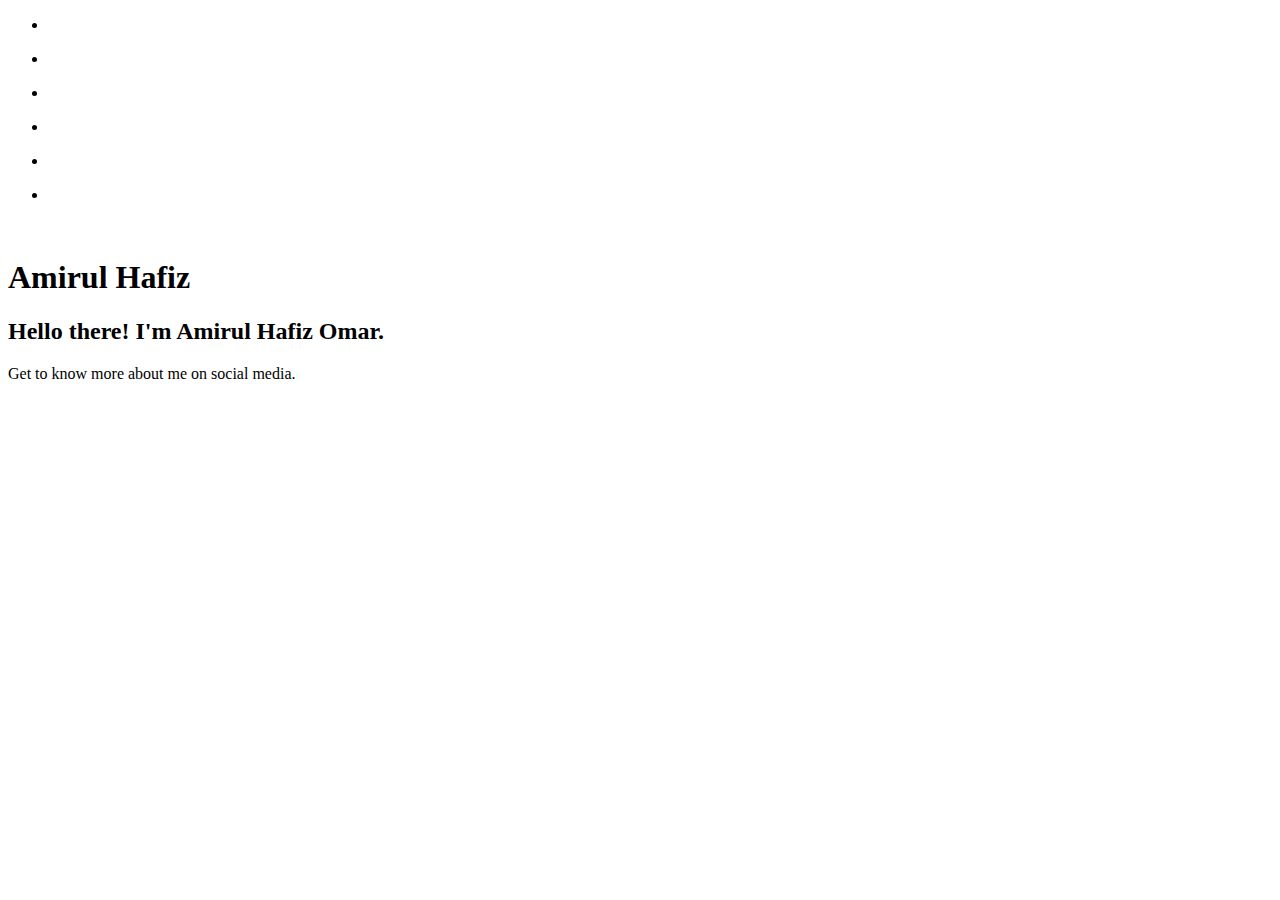
==== index.htm @ 40cdec2a "Create index.htm" ====
<!DOCTYPE html>
<html class=" js cssanimations" lang="en"><head><meta http-equiv="Content-Type" content="text/html; charset=UTF-8">
        <meta http-equiv="X-UA-Compatible" content="IE=edge,chrome=1"> 
        <title>Amirul Hafiz Omar</title>
		<link rel="icon" type="image/png" href="/Amirul Hafiz Omar_files/favicon-32x32.png" sizes="32x32" />
		<link rel="icon" type="image/png" href="/Amirul Hafiz Omar_files/favicon-16x16.png" sizes="16x16" />
		<meta name="author" content="Amirul Hafiz Omar">
    	<meta name="subject" content="Portfolio">
    	<meta name="Description" content="Amirul Hafiz Omar is a medical student in one of Malaysia's leading medical school, Universiti Kebangsaan Malaysia and he is expected to graduate in 2022.">
    	<meta name="Classification" content="Amirul Hafiz Omar is a enthusiastic and passionate person in making the world a better place for everyone.">
    	<meta name="Keywords" content="amirul hafiz, amirul hafiz omar, medical student, MD UKM, medical degree, MBBS, passionate, passion, smart, student, MD, medical, doctor, neurosurgeon, portfolio, neurologist, neurology, neurosurgery, HUKM, PPUKM, Cheras, Kuala Lumpur, Masai, Masai Johor, Johor, Pasir Gudang, Hospital, 4.0, Melayu, Malay, Bumiputera, student, pelajar">
    	<meta name="Language" content="English">
   		 <meta name="Copyright" content="Amirul Hafiz Omar">
   		 <meta name="distribution" content="Global">
    	<meta name="Robots" content="INDEX,FOLLOW">
    	<meta name="city" content="Kuala Lumpur">
    	<meta name="country" content="Malaysia">
    	<meta http-equiv="Cache-control" content="public">	
		<meta name="viewport" content="width=device-width, initial-scale=1.0, maximum-scale=1.0, user-scalable=no">
		<link rel="stylesheet" type="text/css" href="./Amirul Hafiz Omar_files/global.css">
        <link rel="stylesheet" type="text/css" href="./Amirul Hafiz Omar_files/style1.css">
		<link href="./Amirul Hafiz Omar_files/css" rel="stylesheet">
    <style type="text/css">:root topadblock, :root td[valign="top"] > .mainmenu[style="padding:10px 0 0 0 !important;"], :root input[onclick^="window.open('http://www.friendlyduck.com/"], :root input[onclick^="window.open('http://www.FriendlyDuck.com/"], :root img[alt^="Fuckbook"], :root iframe[src^="http://cdn1.adexprt.com/"], :root iframe[src^="http://ad.yieldmanager.com/"], :root div[id^="zergnet-widget"], :root div[id^="proadszone-"], :root div[id^="mainads"], :root div[id^="lazyad-"], :root div[id^="google_dfp_"], :root div[id^="dmRosAdWrapper"], :root div[id^="div_ad_stack_"], :root iframe[id^="google_ads_iframe"], :root div[id^="crt-"][style], :root div[id^="cns_ads_"], :root div[id^="advads_"], :root div[id^="ads300_250-widget"], :root iframe[src^="http://cdn2.adexprt.com/"], :root div[id^="ads300_100-widget"], :root div[id^="ads250_250-widget"], :root div[id^="adrotate_widgets-"], :root div[id^="ad_script_"], :root div[id^="ad-server-"], :root div[id^="acm-ad-tag-"], :root div[id^="MarketGid"], :root div[id^="ADV-SLOT-"], :root div[class^="proadszone-"], :root div[class^="local-feed-banner-ads"], :root div[class^="block-openx-"], :root div[class^="BlockAdvert-"], :root div[class^="Ad__container"], :root div[class^="Ad__bigBox"], :root div[id^="div-adtech-ad-"], :root div[class*="_AdInArticle_"], :root div[class$="dealnews"] > .dealnews, :root div > [class][onclick*=".updateAnalyticsEvents"], :root bottomadblock, :root aside[id^="div-gpt-ad"], :root a[target="_blank"][href^="http://api.taboola.com/"], :root a[style="display:block;width:300px;min-height:250px"][href^="http://li.cnet.com/click?"], :root a[onmousedown^="this.href='https://paid.outbrain.com/network/redir?"][target="_blank"] + .ob_source, :root a[onmousedown^="this.href='http://staffpicks.outbrain.com/network/redir?"][target="_blank"] + .ob_source, :root a[onmousedown^="this.href='http://staffpicks.outbrain.com/network/redir?"][target="_blank"], :root a[onmousedown^="this.href='http://paid.outbrain.com/network/redir?"][target="_blank"] + .ob_source, :root a[onmousedown^="this.href='/wp-content/embed-ad-content/"], :root iframe[src^="http://static.mozo.com.au/strips/"], :root a[href^="https://www.spyoff.com/"], :root a[href^="https://www.share-online.biz/affiliate/"], :root a[href^="https://www.oboom.com/ad/"], :root a[href^="https://www.googleadservices.com/pagead/aclk?"], :root a[href^="https://www.firstload.com/affiliate/"], :root a[href^="https://www.camyou.com/?cam="][href*="&track="], :root a[href^="https://www.adskeeper.co.uk/"], :root a[href^="https://windscribe.com/promo/"], :root a[href^="https://trust.zone/go/r.php?RID="], :root a[href^="https://tracking.truthfinder.com/?a="], :root div[class^="gemini-ad"], :root a[href^="https://torguard.net/aff.php"], :root div[id^="YFBMSN"], :root a[href^="https://secure.eveonline.com/ft/?aid="], :root a[href^="https://pubads.g.doubleclick.net/"], :root a[href^="https://go.ad2up.com/"], :root a[href^="https://farm.plista.com/pets"], :root a[href^="https://click.plista.com/pets"], :root a[href^="https://chaturbate.com/affiliates/"], :root a[href^="https://affiliates.bet-at-home.com/processing/"], :root a[href^="https://adhealers.com/"], :root a[href^="https://ad.atdmt.com/"], :root a[href^="http://xtgem.com/click?"], :root div[itemtype="http://schema.org/WPAdBlock"], :root a[href^="http://xads.zedo.com/"], :root a[href^="http://wxdownloadmanager.com/dl/"], :root a[href^="http://www.zergnet.com/i/"], :root a[href^="http://www.usearchmedia.com/signup?"], :root a[href^="http://www.torntv-downloader.com/"], :root a[href^="http://www.tirerack.com/affiliates/"], :root a[href^="http://www.text-link-ads.com/"], :root div[id^="div_openx_ad_"], :root a[href^="http://www.streamate.com/exports/"], :root a[href^="http://www.sfippa.com/"], :root a[href^="http://www.xmediaserve.com/"], :root a[href^="http://www.sex.com/videos/?utm_"], :root a[href^="http://www.sex.com/?utm_"], :root a[onmousedown^="this.href='http://paid.outbrain.com/network/redir?"][target="_blank"], :root a[href^="http://www.roboform.com/php/land.php"], :root a[href^="http://www.quick-torrent.com/download.html?aff"], :root a[href^="http://www.pinkvisualpad.com/?revid="], :root a[href^="http://www.pinkvisualgames.com/?revid="], :root a[href^="http://www.paddypower.com/?AFF_ID="], :root a[href^="http://www.myvpn.pro/"], :root a[href^="http://www.mysuperpharm.com/"], :root a[href^="http://liversely.net/"], :root a[href^="http://www.my-dirty-hobby.com/?sub="], :root a[href^="http://www.download-provider.org/"], :root a[href^="http://www.installads.net/"], :root a[href^="http://www.incredimail.com/?id="], :root a[href^="http://tracking.toroadvertising.com/"], :root a[href^="http://www.graboid.com/affiliates/"], :root a[href^="http://www.gamebookers.com/cgi-bin/intro.cgi?"], :root a[href^="http://www.friendlyquacks.com/"], :root a[href^="http://cdn3.adbrau.com/"], :root a[href^="http://www.friendlyadvertisements.com/"], :root a[href^="http://ul.to/ref/"], :root a[href^="http://www.freefilesdownloader.com/"], :root a[href^="http://www.fpcTraffic2.com/blind/in.cgi?"], :root a[href^="http://www.fonts.com/BannerScript/"], :root a[href^="http://www.fleshlight.com/"], :root a[href^="http://www.firstload.de/affiliate/"], :root a[href^="http://duckcash.eu/"], :root a[href^="http://www.firstload.com/affiliate/"], :root a[href*=".trust.zone"], :root a[href^="http://www.firstclass-download.com/"], :root a[href^="http://www.faceporn.net/free?"], :root a[href^="http://clicks.binarypromos.com/"], :root a[href^="http://www.downloadplayer1.com/"], :root a[href^="http://www.down1oads.com/"], :root a[href^="http://www.liutilities.com/"], :root a[href^="http://tracking.deltamediallc.com/"], :root a[href^="http://www.dl-provider.com/search/"], :root a[href^="http://www.cash-duck.com/"], :root a[href^="http://www.bet365.com/"][href*="?affiliate="], :root a[href^="http://www.bet365.com/"][href*="&affiliate="], :root a[href^="http://www.badoink.com/go.php?"], :root a[href^="http://ad-emea.doubleclick.net/"], :root a[href^="http://www.adskeeper.co.uk/"], :root div[id^="advads-"], :root a[href^="http://www.ringtonematcher.com/"], :root a[href^="http://www.adshost2.com/"], :root a[href^="http://www.adbrite.com/mb/commerce/purchase_form.php?"], :root a[href^="http://www.brightwheel.info/"], :root a[href^="http://www.1clickdownloader.com/"], :root a[href^="http://www.123-reg.co.uk/affiliate2.cgi"], :root a[href^="http://prousa.work/"], :root a[href^="http://see-work.info/"], :root a[href^="http://websitedhoome.com/"], :root a[href^="http://uploaded.net/ref/"], :root a[href^="http://track.adform.net/"], :root a[href^="http://t.wowtrk.com/"], :root a[href^="http://adprovider.adlure.net/"], :root a[href^="http://tezfiles.com/pr/"], :root a[href^="http://www.easydownloadnow.com/"], :root .mw > #rcnt > #center_col > #taw > .c, :root a[href^="http://taboola-"][href*="/redirect.php?app.type="], :root a[href^="http://t.mdn2015x3.com/"], :root a[href^="http://clickandjoinyourgirl.com/"], :root a[href^="http://webtrackerplus.com/"], :root a[href^="http://b.bestcompleteusa.info/"], :root a[href^="http://t.mdn2015x2.com/"], :root a[href^="http://steel.starflavor.bid/"], :root a[href^="http://sharesuper.info/"], :root a[href^="http://getlinksinaseconds.com/"], :root a[href^="http://secure.signup-way.com/"], :root a[href^="http://secure.signup-page.com/"], :root [onclick^="window.open('http://adultfriendfinder.com/search/"], :root a[href^="http://secure.hostgator.com/~affiliat/"], :root a[href^="http://ryushare.com/affiliate.python"], :root a[href^="http://record.commissionking.com/"], :root a[href^="http://record.betsafe.com/"], :root a[href^="http://pubads.g.doubleclick.net/"], :root a[href^="http://www.epicgameads.com/"], :root a[href^="http://gca.sh/user/register?ref="], :root a[href^="http://promos.bwin.com/"], :root a[href^="http://prochina.link/"], :root a[href^="http://z1.zedo.com/"], :root a[href^="http://pokershibes.com/index.php?ref="], :root .ra[width="30%"][align="right"] + table[width="70%"][cellpadding="0"], :root a[href^="http://searchtabnew.com/"], :root a[href^="http://pan.adraccoon.com?"], :root a[href^="http://n217adserv.com/"], :root a[href^="http://mojofun.info/"], :root a[href^="http://mmo123.co/"], :root .plistaList > .itemLinkPET, :root a[href^="http://mgid.com/"], :root a[href^="http://media.paddypower.com/redirect.aspx?"], :root a[href^="http://marketgid.com"], :root a[href^="http://www.bitlord.me/share/"], :root a[href^="http://www.socialsex.com/"], :root a[href^="http://www.affbuzzads.com/affiliate/"], :root a[href*=".qertewrt.com/"], :root a[href^="http://lp.ncdownloader.com/"], :root a[href*=".adsrv.eacdn.com/"] > img, :root a[href^="http://lp.ilivid.com/"], :root #rhs_block .xpdopen > ._OKe > div > .mod > ._yYf, :root a[href^="http://lp.ezdownloadpro.info/"], :root a[href^="http://liversely.com/"], :root a[href^="http://latestdownloads.net/download.php?"], :root a[href^="http://keep2share.cc/pr/"], :root a[href^="http://k2s.cc/pr/"], :root a[href^="http://join3.bannedsextapes.com/track/"], :root a[href^="http://green.trafficinvest.com/"], :root a[href^="http://jobitem.org/"], :root a[href^="//adbit.co/?a=Advertise&"], :root a[href^="http://istri.it/?"], :root a[href^="https://dltags.com/"], :root a[href^="http://onclickads.net/"], :root a[href^="http://www.terraclicks.com/"], :root a[href^="http://www.coinducks.com/"], :root a[href^="http://internalredirect.site/"], :root a[href^="http://cdn.adstract.com/"], :root a[href^="http://hyperlinksecure.com/go/"], :root a[href^="http://greensmoke.com/"], :root a[href^="http://www.downloadthesefiles.com/"], :root a[href^="http://farm.plista.com/pets"], :root a[href^="http://mo8mwxi1.com/"], :root a[href^="http://www.revenuehits.com/"], :root a[href^="http://go.seomojo.com/tracking202/"], :root div[id^="block-views-topheader-ad-block-"], :root a[href^="http://go.oclaserver.com/"], :root .__y_elastic .__y_item, :root a[href^="http://go.mobisla.com/"], :root a[href^="http://www.duckssolutions.com/"], :root div[id^="div-gpt-ad"], :root a[href^="http://fusionads.net"], :root a[href^="http://us.marketgid.com"], :root a[href^="http://imads.integral-marketing.com/"], :root a[href^="http://freesoftwarelive.com/"], :root a[href^="http://adtrackone.eu/"], :root a[href^="http://finaljuyu.com/"], :root a[href^="http://tour.affbuzzads.com/"], :root a[href^="http://fileupnow.rocks/"], :root a[href^="http://fileloadr.com/"], :root a[href^="http://elitefuckbook.com/"], :root div[id^="ads300_600-widget"], :root div[class^="Ad__adContainer"], :root a[href^="http://web.adblade.com/"], :root a[href^="http://elite-sex-finder.com/?"], :root a[href^="http://webgirlz.online/landing/"], :root a[href^="http://eclkmpsa.com/"], :root a[href^="http://dethao.com/"], :root a[href^="http://www.linkbucks.com/referral/"], :root a[href^="http://ddownload39.club/"], :root a[href^="http://www.moneyducks.com/"], :root a[href^="http://data.linoleictanzaniatitanic.com/"], :root a[href^="http://data.committeemenencyclopedicrepertory.info/"], :root a[href^="https://understandsolar.com/signup/?lead_source="][href*="&tracking_code="], :root a[href^="http://hdplugin.flashplayer-updates.com/"], :root a[href^="http://data.ad.yieldmanager.net/"], :root #content > #center > .dose > .dosesingle, :root a[href^="http://campaign.bharatmatrimony.com/track/"], :root a[href^="http://d2.zedo.com/"], :root a[href^="http://contractallsticker.net/"], :root a[href^="http://codec.codecm.com/"], :root div[id^="ads120_600-widget"], :root a[href^="http://clk.directrev.com/"], :root a[href^="http://refer.webhostingbuzz.com/"], :root a[href^="https://paid.outbrain.com/network/redir?"], :root a[href^="http://clickserv.sitescout.com/"], :root a[href^="http://clicks.guamwnvgashbkashawhgkhahshmashcas.pw/"], :root a[href^="https://dediseedbox.com/clients/aff.php?"], :root a[href^="http://www.wantstraffic.com/"], :root .lads[width="100%"][style="background:#FFF8DD"], :root a[href^="http://databass.info/"], :root a[href^="http://www.urmediazone.com/signup"], :root a[href^="http://ads.pheedo.com/"], :root a[href^="http://click.plista.com/pets"], :root a[href^="http://chaturbate.com/affiliates/"], :root a[href*="/adrotate-out.php?"], :root a[href^="http://track.trkvluum.com/"], :root a[href^="http://cpaway.afftrack.com/"], :root a[href^="http://cdn.adsrvmedia.net/"], :root a[href^="http://360ads.go2cloud.org/"], :root a[href^="http://dftrck.com/"], :root a[href^="http://casino-x.com/?partner"], :root a[href^="http://www.clkads.com/adServe/"], :root a[href^="http://ads.expekt.com/affiliates/"], :root a[href^="http://callville.xyz/"], :root a[href^="http://serve.williamhill.com/promoRedirect?"], :root a[href^="http://feedads.g.doubleclick.net/"], :root a[href^="http://bs.serving-sys.com/"], :root a[href^="http://cinema.friendscout24.de?"], :root [lazy-ad="lefttop_banner"], :root a[href^="http://servicegetbook.net/"], :root a[href^="https://trklvs.com/"], :root a[href^="http://bestorican.com/"], :root a[href^="http://www.getyourguide.com/?partner_id="], :root a[href^="http://bcp.crwdcntrl.net/"], :root a[href^="http://install.securewebsiteaccess.com/"], :root .inlineNewsletterSubscription + .inlineNewsletterSubscription div[class$="_item"], :root a[href^="http://clkmon.com/adServe/"], :root a[href^="http://www.torntvdl.com/"], :root a[href^="http://at.atwola.com/"], :root ADS-RIGHT, :root a[href^="https://dcs.adgear.com/clicks/"], :root a[data-oburl^="https://paid.outbrain.com/network/redir?"], :root a[href^="http://affiliates.score-affiliates.com/"], :root #rhs_block .mod > .luhb-div > div[data-async-type="updateHotelBookingModule"], :root a[href^="http://anonymous-net.com/"], :root a[href^="http://affiliate.glbtracker.com/"], :root a[href^="http://www.fbooksluts.com/"], :root a[href^="http://c.actiondesk.com/"], :root a[href^="http://www.fducks.com/"], :root .icons-rss-feed + .icons-rss-feed div[class$="_item"], :root a[href^="http://aflrm.com/"], :root a[href^="http://partner.sbaffiliates.com/"], :root a[href^="http://affiliate.coral.co.uk/processing/"], :root a[href^="http://api.content.ad/"], :root a[href^="https://bs.serving-sys.com"], :root a[href^="https://atomidownload.com/"], :root a[href^="http://adserver.itsfogo.com/"], :root a[href^="http://adtransfer.net/"], :root a[href^="http://zevera.com/afi.html"], :root a[href^="http://adsrv.keycaptcha.com"], :root a[data-widget-outbrain-redirect^="http://paid.outbrain.com/network/redir?"], :root a[href^="http://www.mobileandinternetadvertising.com/"], :root a[href^="http://adserving.unibet.com/"], :root a[href^="http://adserver.adtechus.com/"], :root .__ywvr .__y_item, :root a[href^="http://download-performance.com/"], :root a[href^="http://buysellads.com/"], :root a[href^="http://down1oads.com/"], :root #\5f _mom_ad_12, :root a[href^="http://ads.integral-marketing.com/"], :root a[href^="http://adserver.adtech.de/"], :root a[href^="http://ads.betfair.com/redirect.aspx?"], :root a[href^="http://aff.ironsocket.com/"], :root a[href^="http://ads.affbuzzads.com/"], :root a[href^="http://online.ladbrokes.com/promoRedirect?"], :root a[href^="http://ads.ad-center.com/"], :root a[href^="http://adrunnr.com/"], :root a[href^="https://www.dsct1.com/"], :root a[href^="http://amzn.to/"] > img[src^="data"], :root a[href^="http://www.liversely.net/"], :root a[href^="http://admingame.info/"], :root a[href*="theporndude.com"], :root div[id^="q1-adset-"], :root a[href^="http://adfarm.mediaplex.com/"], :root #center_col > #taw > #tvcap > .rscontainer, :root a[href^="http://adf.ly/?id="], :root a[href^="http://goldmoney.com/?gmrefcode="], :root a[href^="http://adexprt.me/"], :root a[href^="http://www.flashx.tv/downloadthis"], :root a[href^="http://affiliates.pinnaclesports.com/processing/"], :root a[href^="http://www.menaon.com/installs/"], :root a[href^="http://www.sex.com/pics/?utm_"], :root a[href^="http://engine.newsmaxfeednetwork.com/"], :root a[href^="http://www.plus500.com/?id="], :root #flowplayer > div[style="z-index: 208; position: absolute; width: 300px; height: 275px; left: 222.5px; top: 85px;"], :root a[href^="http://ad.yieldmanager.com/"], :root a[href^="http://ad.doubleclick.net/"], :root #resultspanel > #topads, :root a[href^="http://www.seekbang.com/cs/"], :root a[href^="http://bluehost.com/track/"], :root a[href^="http://www.drowle.com/"], :root a[href^="http://abc2.mobile-10.com/"], :root a[href^="http://srvpub.com/"], :root a[href^="http://a.adquantix.com/"], :root a[href^="http://NowDownloadAll.com"], :root a[href^="http://www.ducksnetwork.com/"], :root a[href^="http://3wr110.net/"], :root a[href^="http://www5.smartadserver.com/call/pubjumpi/"], :root a[href^="//ads.ad-center.com/"], :root a[href^="http://1phads.com/"], :root a[href^="http://adserving.liveuniversenetwork.com/"], :root a[href^="http://www1.clickdownloader.com/"], :root a[href^="//tracking.content-recommendation.net/"][href*="/sponsored/click.html?"], :root #center_col > #resultStats + div[style="border:1px solid #dedede;margin-bottom:11px;padding:5px 7px 5px 6px"], :root a[href^="https://www.secureupload.eu/suprerefid="], :root a[href^="http://yads.zedo.com/"], :root #mbEnd[cellspacing="0"][cellpadding="0"], :root a[href^="http://adclick.g.doubleclick.net/"], :root a[href^="//t.MtagMonetizationA.com/"], :root #\5f _mom_ad_2, :root a[href^="http://ads.activtrades.com/"], :root a[href^="//api.ad-goi.com/"], :root a[href^="http://www.clickansave.net/"], :root a[href^="http://get.slickvpn.com/"], :root a[href^="https://keep2share.cc/pr/"], :root [onclick*="content.ad/"], :root a[href^="http://galleries.securewebsiteaccess.com/"], :root a[href^=" http://n47adshostnet.com/"], :root a[href^="http://linksnappy.com/?ref="], :root #main_col > #center_col div[style="font-size:14px;margin:0 4px;padding:1px 5px;background:#fff7ed"], :root [id*="MGWrap"], :root a[href^="http://adtrack123.pl/"], :root .section-result[data-result-ad-type], :root script[src^="http://free-shoutbox.net/app/webroot/shoutbox/sb.php?shoutbox="] + #freeshoutbox_content, :root a[href^=" http://ads.ad-center.com/"], :root .GPMV2XEDA2 > .GPMV2XEDP1 > .GPMV2XEDJBB, :root a[href*="onclkds."], :root a[href^="http://www.idownloadplay.com/"], :root a[href^="//srv.buysellads.com/"], :root div[itemtype="http://www.schema.org/WPAdBlock"], :root .__zinit .__y_item, :root .ch[onclick="ga(this,event)"], :root a[href^="https://ad.doubleclick.net/"], :root a[href*="letsadvertisetogether.com"], :root a[href^="http://fsoft4down.com/"], :root a[href*="ad2upapp.com/"], :root .ob_container a[data-redirect^="http://paid.outbrain.com/network/redir?"], :root #mn #center_col > div > h2.spon:first-child, :root a[href*="=Adtracker"], :root a[href^="https://www.popads.net/users/"], :root a[href^="http://tracking.crazylead.com/"], :root a[href*="/cmd.php?ad="], :root a[href^="http://www.myfreepaysite.com/sfw_int.php?aid"], :root a[href^="http://galleries.pinballpublishernetwork.com/"], :root .ob_dual_right > .ob_ads_header ~ .odb_div, :root a[href*=".adk2x.com/"], :root #\5f _admvnlb_modal_container, :root a[href^="http://www.duckcash.eu/"], :root a[href^="http://api.ringtonematcher.com/"], :root a[data-url^="http://paid.outbrain.com/network/redir?"] + .author, :root #MAIN.ShowTopic > .ad, :root a[href^="http://findersocket.com/"], :root a[href^="http://cdn3.adexprts.com/"], :root a[data-url^="http://paid.outbrain.com/network/redir?"], :root a[href^="http://www.twinplan.com/AF_"], :root a[href^="http://n.admagnet.net/"], :root a[href^="http://connectlinking6.com/"], :root a[data-obtrack^="http://paid.outbrain.com/network/redir?"], :root a[href^="http://bc.vc/?r="], :root a[href^="//www.mgid.com/"], :root .__y_inner > .__y_item, :root AMP-AD, :root .jobs-information-call-to-action + .jobs-information-call-to-action div[class$="_item"], :root .ob_container .item-container-obpd, :root a[href^="http://centertrust.xyz/"], :root .trc_rbox_div .syndicatedItem, :root a[href^="http://games.ucoz.ru/"][target="_blank"], :root [id*="ScriptRoot"], :root a[href^="http://go.ad2up.com/"], :root [id*="MarketGid"], :root a[data-oburl^="http://paid.outbrain.com/network/redir?"], :root .widget-pane-section-result[data-result-ad-type], :root #center_col > #main > .dfrd > .mnr-c > .c._oc._zs, :root .trc_rbox_div .syndicatedItemUB, :root a[target="_blank"][onmousedown="this.href^='http://paid.outbrain.com/network/redir?"], :root #tads + div + .c, :root a[href^="http://www.accuserveadsystem.com/accuserve-go.php?"], :root a[href^="http://c.ketads.com/"], :root .trc_rbox .syndicatedItem, :root a[href^="http://pwrads.net/"], :root #mn div[style="position:relative"] > #center_col > div > ._dPg, :root .rhsvw[style="background-color:#fff;margin:0 0 14px;padding-bottom:1px;padding-top:1px;"], :root .ra[align="right"][width="30%"], :root .plista_widget_belowArticleRelaunch_item[data-type="pet"], :root #main-content > [style="padding:10px 0 0 0 !important;"], :root a[href^="http://www.webtrackerplus.com/"], :root .GJJKPX2N1 > .GJJKPX2M1 > .GJJKPX2P4, :root a[href^="http://ad.au.doubleclick.net/"], :root a[href^="http://record.sportsbetaffiliates.com.au/"], :root #topstuff > #tads, :root a[href^="http://www.1clickmoviedownloader.info/"], :root .mw > #rcnt > #center_col > #taw > #tvcap > .c, :root a[href^="http://affiliate.godaddy.com/"], :root #mn #center_col > div > h2.spon:first-child + ol:last-child, :root a[onmousedown^="this.href='https://paid.outbrain.com/network/redir?"][target="_blank"], :root a[href^="http://www.downloadweb.org/"], :root .plistaList > .plista_widget_underArticle_item[data-type="pet"], :root a[href^="http://adultfriendfinder.com/p/register.cgi?pid="], :root a[href^="http://www.yourfuckbook.com/?"], :root a[href^="http://ads.sprintrade.com/"], :root .GHOFUQ5BG2 > .GHOFUQ5BF2 > .GHOFUQ5BG5, :root a[href^="http://www.richducks.com/"], :root a[href^="http://www.babylon.com/welcome/index?affID"], :root a[href^="http://ad-apac.doubleclick.net/"], :root .gbfwa > div[class$="_item"], :root a[href^="http://prochina.space/"], :root a[href^="http://www.uniblue.com/cm/"], :root a[data-redirect^="http://click.plista.com/pets"], :root #rhs_block > script + .c._oc._Ve.rhsvw, :root .rscontainer > .ellip, :root a[data-redirect^="this.href='http://paid.outbrain.com/network/redir?"], :root a[href^="http://track.incognitovpn.com/"], :root a[href^="http://click.guamwnvgashbkashawhgkhahshmashcas.pw/"], :root a[href^="http://stateresolver.link/"], :root .__ywl .__y_item, :root a[href^="http://www.myfreepaysite.com/sfw.php?aid"], :root a[href^="http://www.ireel.com/signup?ref"], :root #center_col > #resultStats + #tads, :root .__yinit .__y_item, :root [ad-id^="googlead"], :root a[href^="http://adlev.neodatagroup.com/"], :root .ra[align="left"][width="30%"], :root a[href^="https://trackjs.com/?utm_source"], :root AFS-AD, :root a[href^="http://server.cpmstar.com/click.aspx?poolid="], :root #cnt #center_col > #res > #topstuff > .ts, :root iframe[id^="google_ads_frame"], :root a[href^="http://www.dealcent.com/register.php?affid="], :root #cnt #center_col > #taw > #tvcap > .c._oc._Lp, :root .trc_rbox_div a[target="_blank"][href^="http://tab"], :root .GKJYXHBF2 > .GKJYXHBE2 > .GKJYXHBH5, :root #rhs_block .mod > .gws-local-hotels__booking-module, :root a[href^="http://banners.victor.com/processing/"], :root a[href*="googleme.eu"], :root .mod > ._jH + .rscontainer, :root .GFYY1SVD2 > .GFYY1SVC2 > .GFYY1SVF5, :root a[href^="http://rekoverr.com/"], :root #rhswrapper > #rhssection[border="0"][bgcolor="#ffffff"], :root .Mpopup + #Mad > #MadZone, :root a[href^="http://www.TwinPlan.com/AF_"], :root a[href^="http://landingpagegenius.com/"], :root a[href^="http://www.streamtunerhd.com/signup?"], :root #ssmiwdiv[jsdisplay], :root div[id^="ad-div-"], :root #center_col > div[style="font-size:14px;margin-right:0;min-height:5px"] > div[style="font-size:14px;margin:0 4px;padding:1px 5px;background:#fff8e7"], :root a[href^="http://paid.outbrain.com/network/redir?"], :root #ads > .dose > .dosesingle, :root a[href^="http://www.myfreecams.com/?co_id="][href*="&track="], :root a[href^="http://easydownload4you.com/"], :root #rhs_block > #mbEnd, :root #center_col > #\5f Emc, :root a[href^="http://papi.mynativeplatform.com:80/pub2/"], :root div[id^="dfp-ad-"], :root .GB3L-QEDGY .GB3L-QEDF- > .GB3L-QEDE-, :root .rc-cta[data-target], :root a[href^="http://hd-plugins.com/download/"], :root #rhs_block > .ts[cellspacing="0"][cellpadding="0"][style="padding:0"], :root .GFYY1SVE2 > .GFYY1SVD2 > .GFYY1SVG5, :root #flowplayer > div[style="position: absolute; width: 300px; height: 275px; left: 222.5px; top: 85px; z-index: 999;"], :root a[href^="http://www.on2url.com/app/adtrack.asp"], :root a[href^="http://guideways.info/"], :root #\5f _nq__hh[style="display:block!important"], :root #center_col > #resultStats + div + #res + #tads, :root a[href^="http://cwcams.com/landing/click/"], :root .nrelate .nr_partner, :root a[href^="http://bonusfapturbo.nmvsite.com/"], :root a[href^="http://www.sexgangsters.com/?pid="], :root a[href^="http://www.amazon.co.uk/exec/obidos/external-search?"], :root div[id^="google_ads_iframe_"], :root a[href^="http://www.pheedo.com/"], :root a[href^="http://www.affiliates1128.com/processing/"], :root #mn div[style="position:relative"] > #center_col > ._Ak, :root a[href^="http://www.adxpansion.com"], :root div[id^="dfp-slot-"], :root .l-container > #fishtank, :root a[href^="http://wgpartner.com/"], :root a[href^="http://www.greenmangaming.com/?tap_a="], :root #center_col > #resultStats + #tads + #res + #tads, :root a[href^="http://campaign.bharatmatrimony.com/cbstrack/"], :root .trc_related_container div[data-item-syndicated="true"], :root a[href^="http://t.mdn2015x1.com/"], :root .trc_rbox_border_elm .syndicatedItem, :root a[href^="http://dwn.pushtraffic.net/"], :root a[href$="/vghd.shtml"], :root #rhs_block > ol > .rhsvw > .kp-blk > .xpdopen > ._OKe > ol > ._DJe > .luhb-div, :root #center_col > #res > #topstuff + #search > div > #ires > #rso > #flun, :root p[id^="div-gpt-ad-"], :root #assetsListings[style="display: block;"], :root #header + #content > #left > #rlblock_left, :root a[href*="emprestimo.eu"], :root #content > #right > .dose > .dosesingle { display: none !important; }</style></head>
	
    <body id="page">
		<ul class="cb-slideshow">
            <li><span></span><div></div></li>
            <li><span></span><div></div></li>
            <li><span></span><div></div></li>
            <li><span></span><div></div></li>
            <li><span></span><div></div></li>
            <li><span></span><div></div></li>
        </ul>
        <div class="container"></div>
		<div class="border"></div>
		<div id="content">
  			<div id="copy">
			<div class="box">
				<img src="Amirul Hafiz Omar_files/imageprofile.png" alt="" class="box-img">
				<h1>Amirul Hafiz</h1>
				<h2>Hello there! I'm Amirul Hafiz Omar.</h2>
				<p class="small">Get to know more about me on social media.</p>
				<div id="social">
					<span class="facebook"><a href="http://www.facebook.com/amirulhafizomar" target="_blank"><img src="./Amirul Hafiz Omar_files/iFacebook.png" alt=""></a></span>
					<span class="facebook"><a href="https://www.quora.com/profile/amirul-hafiz-omar-1" target="_blank"><img src="./Amirul Hafiz Omar_files/iQuora.png" alt=""></a></span>
					<span class="facebook"><a href="https://www.instagram.com/amirulhafiz_omar" target="_blank"><img src="./Amirul Hafiz Omar_files/iInstagram.png" alt=""></a></span>
					<span class="facebook"><a href="https://www.linkedin.com/in/amirulhafizomar" target="_blank"><img src="./Amirul Hafiz Omar_files/iLinkedin.png" alt=""></a></span>
					<span class="facebook"><a href="mailto: admin@amirulhafiz.com"><img src="./Amirul Hafiz Omar_files/iEmail.png" alt=""></a></span></div>
			</div>
		</div>
	</div>
</body></html>
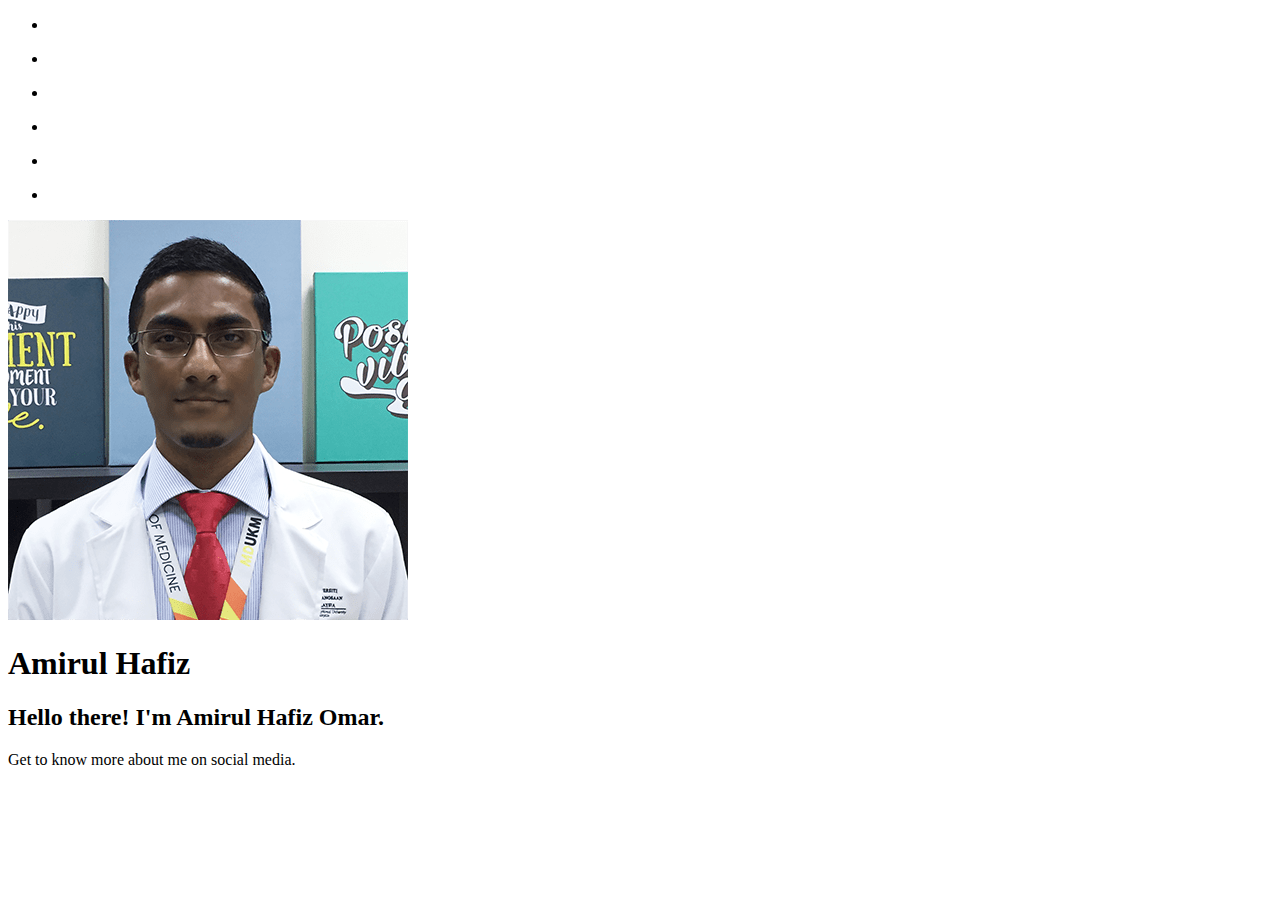
==== commit 782c4448: "Update index.htm" ====
--- a/index.htm
+++ b/index.htm
@@ -36,7 +36,7 @@
 		<div id="content">
   			<div id="copy">
 			<div class="box">
-				<img src="Amirul Hafiz Omar_files/imageprofile.png" alt="" class="box-img">
+				<img src="imageprofile.png" alt="" class="box-img">
 				<h1>Amirul Hafiz</h1>
 				<h2>Hello there! I'm Amirul Hafiz Omar.</h2>
 				<p class="small">Get to know more about me on social media.</p>
@@ -49,4 +49,4 @@
 			</div>
 		</div>
 	</div>
-</body></html>+</body></html>
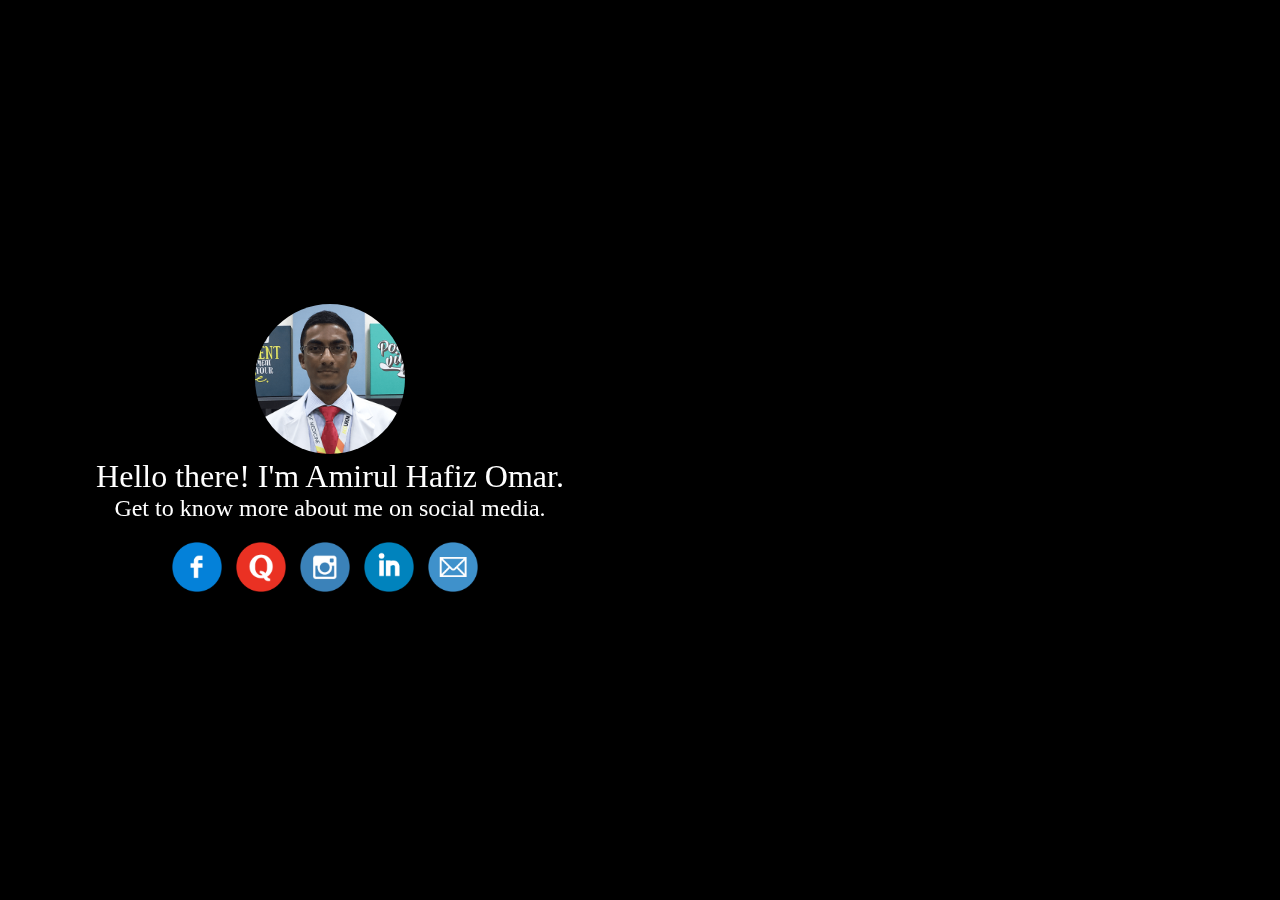
==== commit 1baa42aa: "Update index.htm" ====
--- a/index.htm
+++ b/index.htm
@@ -36,7 +36,7 @@
 		<div id="content">
   			<div id="copy">
 			<div class="box">
-				<img src="imageprofile.png" alt="" class="box-img">
+				<img src="Amirul Hafiz Omar_files/imageprofile.png" alt="" class="box-img">
 				<h1>Amirul Hafiz</h1>
 				<h2>Hello there! I'm Amirul Hafiz Omar.</h2>
 				<p class="small">Get to know more about me on social media.</p>
--- a/Amirul Hafiz Omar_files/global.css
+++ b/Amirul Hafiz Omar_files/global.css
@@ -0,0 +1,137 @@
+body,div,dl,dt,dd,ul,ol,li,h1,h2,h3,h4,h5,h6,pre,form,fieldset,input,textarea,p,blockquote,th,td { 
+	margin:0;
+	padding:0;
+}
+
+html,body {
+	margin:0;
+	padding:0;
+	background-color: #000;
+	color: #fff;
+	height: 100%;
+
+}
+.box {
+	width: 630px;
+	background: rgba(0,0,0,0.5);
+	padding: 15px;
+	text-align: center;
+	margin: 0px;
+	margin-right: 0;
+	margin-top: 0;
+	color: white;
+	font-family: 'Neuton',serif;
+}
+
+.box2 {
+	width: 650px;
+	background: rgba(0,0,0,0);
+	padding: 0px;
+	text-align: center;
+	margin: 0px;
+	margin-right: 0;
+	margin-top: 0;
+}
+
+.box-img{
+  border-radius: 50%;
+  width: 150px;
+  height: 150px;
+}
+
+.border {
+  position: fixed;
+  top: 0;
+  left: 0;
+  border: 0px solid #000;
+  width: 100%;
+  height: 100%;
+  margin: 0;
+  padding: 0;
+  box-sizing: border-box;
+	z-index: 2
+}
+
+#content {
+	display: table; 
+	height: 100%; 
+	position: absolute; 
+	z-index: 4; 	
+	margin-left: 0%;
+}
+
+#copy {
+    display: table-cell;
+    vertical-align: middle;
+	font-family: 'Neuton', serif;
+	font-weight: 200;
+	width: 100%;
+}
+
+h1 { 
+	display:none
+}
+
+h2 {	
+	font-size: 2em; 
+	font-weight: 100;
+	margin-top:0
+}
+
+
+#social { 
+	margin-top: 20px;
+}
+
+.strike {
+	text-decoration: line-through
+}
+
+.small { 
+	font-size:1.5em
+}
+
+.twitter img { 
+	width:40px; 
+	margin-right: 10px; 
+	cursor: pointer;
+}
+
+.instagram img { 
+	width:40px;  
+	cursor: pointer; 
+}
+
+.facebook img { 
+	width:50px; 
+	margin-right: 10px; 
+	cursor: pointer;
+}
+
+
+@media only screen and (max-width:1023px){
+	
+	#content {
+	display: table; 
+	height: 100%; 
+	position: absolute; 
+	z-index: 4; 	
+	margin-left: 0%;
+		zoom:0.6;
+}
+	
+	.border {
+  position: fixed;
+  top: 0;
+  left: 0;
+  border: 0px solid #000;
+  width: 100%;
+  height: 100%;
+  margin: 0;
+  padding: 0;
+  box-sizing: border-box;
+	z-index: 2
+}
+
+	
+}--- a/Amirul Hafiz Omar_files/style1.css
+++ b/Amirul Hafiz Omar_files/style1.css
@@ -0,0 +1,225 @@
+.cb-slideshow,
+.cb-slideshow:after { 
+    position: fixed;
+    width: 100%;
+    height: 100%;
+	margin: 0;
+    top: 0px;
+    left: 0px;
+    z-index: 0; 
+}
+.cb-slideshow:after { 
+    content: '';
+}
+.cb-slideshow li span { 
+    width: 100%;
+    height: 100%;
+    position: absolute;
+	margin: 0;
+    top: 0px;
+    left: 0px;
+    color: transparent;
+    background-size: cover;
+    background-position: 50% 50%;
+    background-repeat: none;
+    opacity: 0;
+    z-index: 0;
+	-webkit-backface-visibility: hidden;
+    -webkit-animation: imageAnimation 36s linear infinite 0s;
+    -moz-animation: imageAnimation 36s linear infinite 0s;
+    -o-animation: imageAnimation 36s linear infinite 0s;
+    -ms-animation: imageAnimation 36s linear infinite 0s;
+    animation: imageAnimation 36s linear infinite 0s; 
+}
+.cb-slideshow li div { 
+    z-index: 1000;
+    position: absolute;
+    bottom: 30px;
+    left: 0px;
+    width: 100%;
+    text-align: center;
+    opacity: 0;
+    color: #fff;
+    -webkit-animation: titleAnimation 36s linear infinite 0s;
+    -moz-animation: titleAnimation 36s linear infinite 0s;
+    -o-animation: titleAnimation 36s linear infinite 0s;
+    -ms-animation: titleAnimation 36s linear infinite 0s;
+    animation: titleAnimation 36s linear infinite 0s; 
+}
+.cb-slideshow li div h3 { 
+    font-family: 'BebasNeueRegular', 'Arial Narrow', Arial, sans-serif;
+    font-size: 240px;
+    padding: 0;
+    line-height: 200px; 
+}
+.cb-slideshow li:nth-child(1) span { 
+    background-image: url(./image1.jpg) 
+}
+.cb-slideshow li:nth-child(2) span { 
+    background-image: url(./image2.jpg);
+    -webkit-animation-delay: 6s;
+    -moz-animation-delay: 6s;
+    -o-animation-delay: 6s;
+    -ms-animation-delay: 6s;
+    animation-delay: 6s; 
+}
+.cb-slideshow li:nth-child(3) span { 
+    background-image: url(./image3.jpg);
+    -webkit-animation-delay: 12s;
+    -moz-animation-delay: 12s;
+    -o-animation-delay: 12s;
+    -ms-animation-delay: 12s;
+    animation-delay: 12s; 
+}
+.cb-slideshow li:nth-child(4) span { 
+    background-image: url(./image4.jpg);
+    -webkit-animation-delay: 18s;
+    -moz-animation-delay: 18s;
+    -o-animation-delay: 18s;
+    -ms-animation-delay: 18s;
+    animation-delay: 18s; 
+}
+.cb-slideshow li:nth-child(5) span { 
+    background-image: url(./image5.jpg);
+    -webkit-animation-delay: 24s;
+    -moz-animation-delay: 24s;
+    -o-animation-delay: 24s;
+    -ms-animation-delay: 24s;
+    animation-delay: 24s; 
+}
+.cb-slideshow li:nth-child(6) span { 
+    background-image: url(./image6.jpg);
+    -webkit-animation-delay: 30s;
+    -moz-animation-delay: 30s;
+    -o-animation-delay: 30s;
+    -ms-animation-delay: 30s;
+    animation-delay: 30s; 
+}
+.cb-slideshow li:nth-child(2) div { 
+    -webkit-animation-delay: 6s;
+    -moz-animation-delay: 6s;
+    -o-animation-delay: 6s;
+    -ms-animation-delay: 6s;
+    animation-delay: 6s; 
+}
+.cb-slideshow li:nth-child(3) div { 
+    -webkit-animation-delay: 12s;
+    -moz-animation-delay: 12s;
+    -o-animation-delay: 12s;
+    -ms-animation-delay: 12s;
+    animation-delay: 12s; 
+}
+.cb-slideshow li:nth-child(4) div { 
+    -webkit-animation-delay: 18s;
+    -moz-animation-delay: 18s;
+    -o-animation-delay: 18s;
+    -ms-animation-delay: 18s;
+    animation-delay: 18s; 
+}
+.cb-slideshow li:nth-child(5) div { 
+    -webkit-animation-delay: 24s;
+    -moz-animation-delay: 24s;
+    -o-animation-delay: 24s;
+    -ms-animation-delay: 24s;
+    animation-delay: 24s; 
+}
+.cb-slideshow li:nth-child(6) div { 
+    -webkit-animation-delay: 30s;
+    -moz-animation-delay: 30s;
+    -o-animation-delay: 30s;
+    -ms-animation-delay: 30s;
+    animation-delay: 30s; 
+}
+/* Animation for the slideshow images */
+@-webkit-keyframes imageAnimation { 
+    0% { opacity: 0;
+    -webkit-animation-timing-function: ease-in; }
+    8% { opacity: 1;
+         -webkit-animation-timing-function: ease-out; }
+    17% { opacity: 1 }
+    25% { opacity: 0 }
+    100% { opacity: 0 }
+}
+@-moz-keyframes imageAnimation { 
+    0% { opacity: 0;
+    -moz-animation-timing-function: ease-in; }
+    8% { opacity: 1;
+         -moz-animation-timing-function: ease-out; }
+    17% { opacity: 1 }
+    25% { opacity: 0 }
+    100% { opacity: 0 }
+}
+@-o-keyframes imageAnimation { 
+    0% { opacity: 0;
+    -o-animation-timing-function: ease-in; }
+    8% { opacity: 1;
+         -o-animation-timing-function: ease-out; }
+    17% { opacity: 1 }
+    25% { opacity: 0 }
+    100% { opacity: 0 }
+}
+@-ms-keyframes imageAnimation { 
+    0% { opacity: 0;
+    -ms-animation-timing-function: ease-in; }
+    8% { opacity: 1;
+         -ms-animation-timing-function: ease-out; }
+    17% { opacity: 1 }
+    25% { opacity: 0 }
+    100% { opacity: 0 }
+}
+@keyframes imageAnimation { 
+    0% { opacity: 0;
+    animation-timing-function: ease-in; }
+    8% { opacity: 1;
+         animation-timing-function: ease-out; }
+    17% { opacity: 1 }
+    25% { opacity: 0 }
+    100% { opacity: 0 }
+}
+/* Animation for the title */
+@-webkit-keyframes titleAnimation { 
+    0% { opacity: 0 }
+    8% { opacity: 1 }
+    17% { opacity: 1 }
+    19% { opacity: 0 }
+    100% { opacity: 0 }
+}
+@-moz-keyframes titleAnimation { 
+    0% { opacity: 0 }
+    8% { opacity: 1 }
+    17% { opacity: 1 }
+    19% { opacity: 0 }
+    100% { opacity: 0 }
+}
+@-o-keyframes titleAnimation { 
+    0% { opacity: 0 }
+    8% { opacity: 1 }
+    17% { opacity: 1 }
+    19% { opacity: 0 }
+    100% { opacity: 0 }
+}
+@-ms-keyframes titleAnimation { 
+    0% { opacity: 0 }
+    8% { opacity: 1 }
+    17% { opacity: 1 }
+    19% { opacity: 0 }
+    100% { opacity: 0 }
+}
+@keyframes titleAnimation { 
+    0% { opacity: 0 }
+    8% { opacity: 1 }
+    17% { opacity: 1 }
+    19% { opacity: 0 }
+    100% { opacity: 0 }
+}
+/* Show at least something when animations not supported */
+.no-cssanimations .cb-slideshow li span{
+	opacity: 1;
+}
+
+@media screen and (max-width: 1140px) { 
+    .cb-slideshow li div h3 { font-size: 140px }
+}
+@media screen and (max-width: 600px) { 
+    .cb-slideshow li div h3 { font-size: 80px }
+}